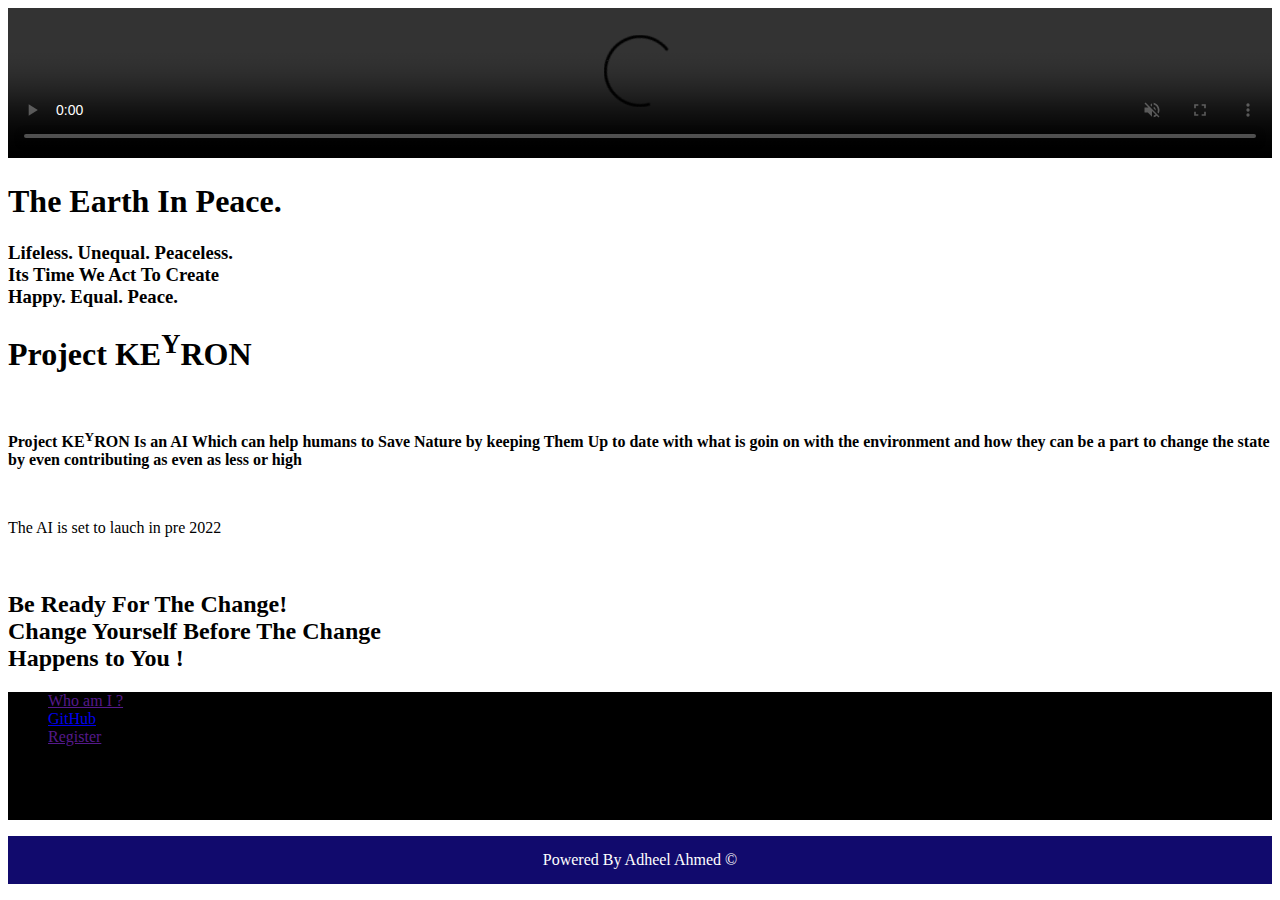
==== index.html @ e1448a4b "Update index.html" ====
<!DOCTYPE html>
<html lang="en">
    <head>
        <meta charset="UTF-8">
        <meta http-equiv="X-UA-Compatible" content="IE=edge">
        <meta name="viewport" content="width=device-width, initial-scale=1.0">
        <link rel="stylesheet" href="style.css">
        <title>KeYron</title>
    </head>
    <body >
        <section class="showcase" style="margin: 0;padding: 0;width: 100%;" >
            <div class="video-container" style="margin: 0;padding: 0;width: 100%;" >
                <video src="northern lights video.mp4" id="video" style="min-width: 100%;" muted controls autoplay loop type="video/mp4">
                </video>
            </div>
            <div class="content">
                <h1>The Earth In Peace.</h1>
                <h3>Lifeless. Unequal. Peaceless.<br>Its Time We Act To Create<br>Happy. Equal. Peace.</h3>
            </div>
        </section>
        <section id="about">
            <h1>Project KE<sup>Y</sup>RON</h1>
            <br>
            <p> <b>Project KE<sup>Y</sup>RON Is an AI Which can help humans to Save Nature by keeping Them Up to date with what is goin on with the environment and how they can be a part to change the state by even contributing as even as less or high</p>
            </b>
            <br>
            <p>The AI is set to lauch in pre 2022</p>
            <br>
            <div id="aboutdiv">
                <h2>Be Ready For The Change!<br>Change Yourself Before The Change<br>Happens to You !</h2>
            </div>
        </section>
        <div class="footer" style="margin: 0;padding: 0; width: 100%;height: 8rem;background-color: black;" >
            <ul id="listlink" style="color: white;list-style: none;position: relative;" >
                <a id="me" style="width: max-content;" href="">
                    <li >Who am I ?</li>
                </a>
                <a id="git" style="width: max-content;" href="https://github.com/AdheelAhmed-D3CD">
                    <li>GitHub</li>
                </a>
                <a id="reg" style="width: max-content;" href="">
                    <li>Register</li>
                </a>
            </ul>
        </div>
        <div class="" style="text-align: center;color: white; background-color: rgb(17, 10, 109);height: 3rem;" >
            <p style="position: relative;top: 50%;transform: translate(0,-50%);" >Powered By Adheel Ahmed &copy;</p>
        </div>
        <script>
            var vid = document.getElementById("video");
            vid.volume = 0.3;
        </script>
    </body>
</html>
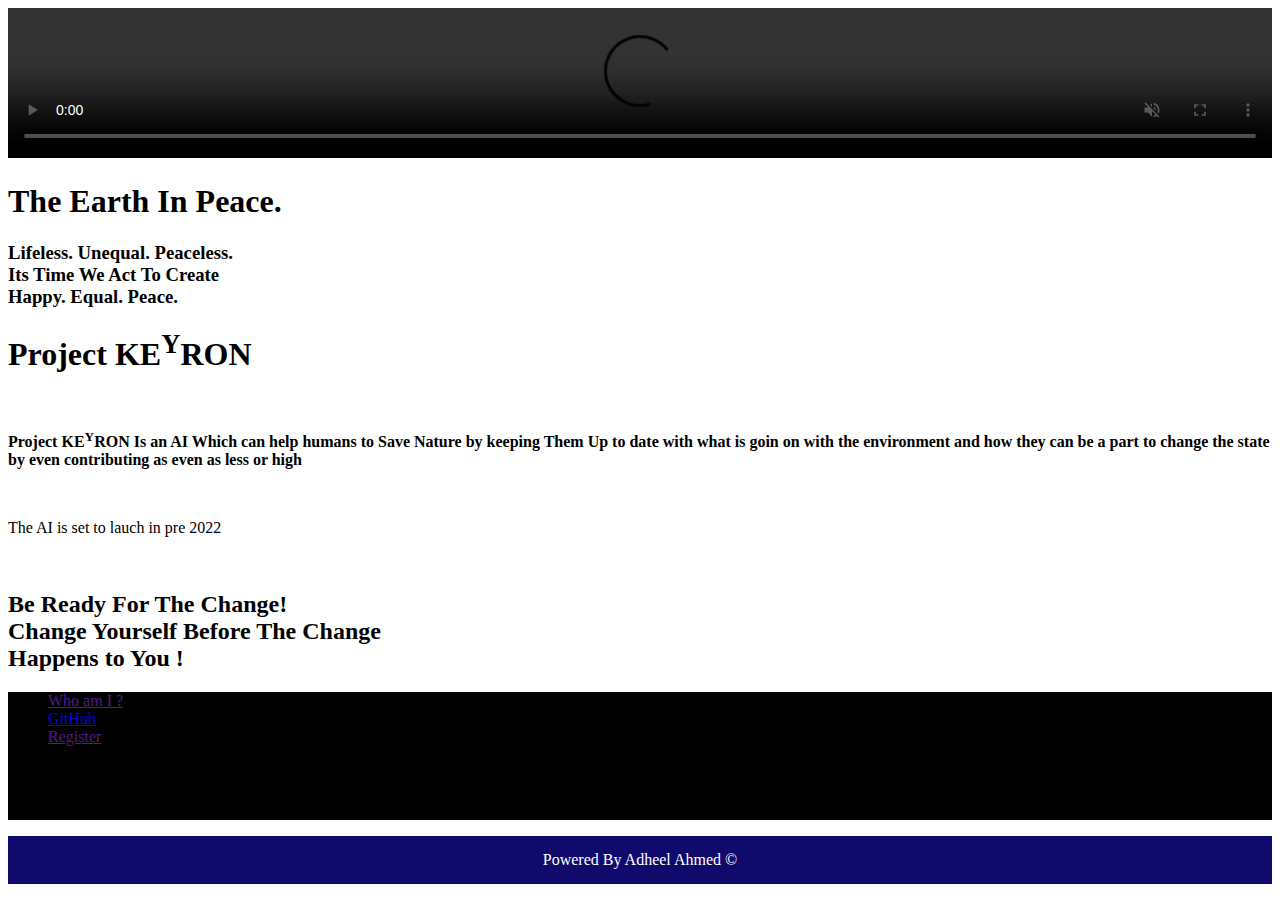
==== commit b25c4e1a: "Update index.html" ====
--- a/index.html
+++ b/index.html
@@ -1,54 +1,74 @@
 <!DOCTYPE html>
 <html lang="en">
-    <head>
-        <meta charset="UTF-8">
-        <meta http-equiv="X-UA-Compatible" content="IE=edge">
-        <meta name="viewport" content="width=device-width, initial-scale=1.0">
-        <link rel="stylesheet" href="style.css">
-        <title>KeYron</title>
-    </head>
-    <body >
-        <section class="showcase" style="margin: 0;padding: 0;width: 100%;" >
-            <div class="video-container" style="margin: 0;padding: 0;width: 100%;" >
-                <video src="northern lights video.mp4" id="video" style="min-width: 100%;" muted controls autoplay loop type="video/mp4">
-                </video>
+<head>
+    <meta charset="UTF-8">
+    <meta http-equiv="X-UA-Compatible" content="IE=edge">
+    <meta name="viewport" content="width=device-width, initial-scale=1.0">
+    <link rel="stylesheet" href="style.css">
+    <title>KeYron</title>
+</head>
+     
+    
+    
+    <body  >
+        
+    
+    
+
+    
+    <section class="showcase" style="margin: 0;padding: 0;width: 100%;" >
+    <div class="video-container" style="margin: 0;padding: 0;width: 100%;" >
+        <video src="northern lights video.mp4" id="video" style="min-width: 100%;" muted controls autoplay loop type="video/mp4">
+             </video>
+    
             </div>
-            <div class="content">
-                <h1>The Earth In Peace.</h1>
-                <h3>Lifeless. Unequal. Peaceless.<br>Its Time We Act To Create<br>Happy. Equal. Peace.</h3>
-            </div>
-        </section>
-        <section id="about">
-            <h1>Project KE<sup>Y</sup>RON</h1>
-            <br>
-            <p> <b>Project KE<sup>Y</sup>RON Is an AI Which can help humans to Save Nature by keeping Them Up to date with what is goin on with the environment and how they can be a part to change the state by even contributing as even as less or high</p>
-            </b>
-            <br>
-            <p>The AI is set to lauch in pre 2022</p>
-            <br>
-            <div id="aboutdiv">
-                <h2>Be Ready For The Change!<br>Change Yourself Before The Change<br>Happens to You !</h2>
-            </div>
-        </section>
-        <div class="footer" style="margin: 0;padding: 0; width: 100%;height: 8rem;background-color: black;" >
-            <ul id="listlink" style="color: white;list-style: none;position: relative;" >
-                <a id="me" style="width: max-content;" href="">
-                    <li >Who am I ?</li>
-                </a>
-                <a id="git" style="width: max-content;" href="https://github.com/AdheelAhmed-D3CD">
-                    <li>GitHub</li>
-                </a>
-                <a id="reg" style="width: max-content;" href="">
-                    <li>Register</li>
-                </a>
-            </ul>
+        <div class="content">
+            
+            <h1 style="overflow-y: hidden;">The Earth In Peace.</h1>
+            
+            <h3>Lifeless. Unequal. Peaceless.<br>Its Time We Act To Create<br>Happy. Equal. Peace.</h3>
+           
+          
         </div>
-        <div class="" style="text-align: center;color: white; background-color: rgb(17, 10, 109);height: 3rem;" >
-            <p style="position: relative;top: 50%;transform: translate(0,-50%);" >Powered By Adheel Ahmed &copy;</p>
+       
+    
+    </section>
+
+
+ <section id="about">
+
+        <h1 style="overflow-y: hidden;" >Project KE<sup>Y</sup>RON</h1>
+        <br>
+        <p> <b>Project KE<sup>Y</sup>RON Is an AI Which can help humans to Save Nature by keeping Them Up to date with what is goin on with the environment and how they can be a part to change the state by even contributing as even as less or high</p></b>
+        <br>
+        <p>The AI is set to lauch in pre 2022</p><br>
+       <div id="aboutdiv"> <h2>Be Ready For The Change!<br>Change Yourself Before The Change<br>Happens to You !</h2>
+    
+    </div>
+    </section>
+
+
+
+  <div class="footer" style="margin: 0;padding: 0; width: 100%;height: 8rem;background-color: black;" >
+       <ul id="listlink" style="color: white;list-style: none;position: relative;" >
+        <a id="me" style="width: max-content;" href=""><li >Who am I ?</li></a>
+        <a id="git" style="width: max-content;" href="https://github.com/AdheelAhmed-D3CD"><li>GitHub</li></a>
+        <a id="reg" style="width: max-content;" href=""><li>Register</li></a>
+
+       </ul>
+    
+    </div>
+
+
+ <div class="" style="text-align: center;color: white; background-color: rgb(17, 10, 109);height: 3rem;" >
+        <p style="position: relative;top: 50%;transform: translate(0,-50%);" >Powered By Adheel Ahmed &copy;</p>
         </div>
-        <script>
-            var vid = document.getElementById("video");
-            vid.volume = 0.3;
-        </script>
-    </body>
+
+    <script>
+        var vid = document.getElementById("video");
+    vid.volume = 0.4;
+    </script>
+
+</body>
+    
 </html>
